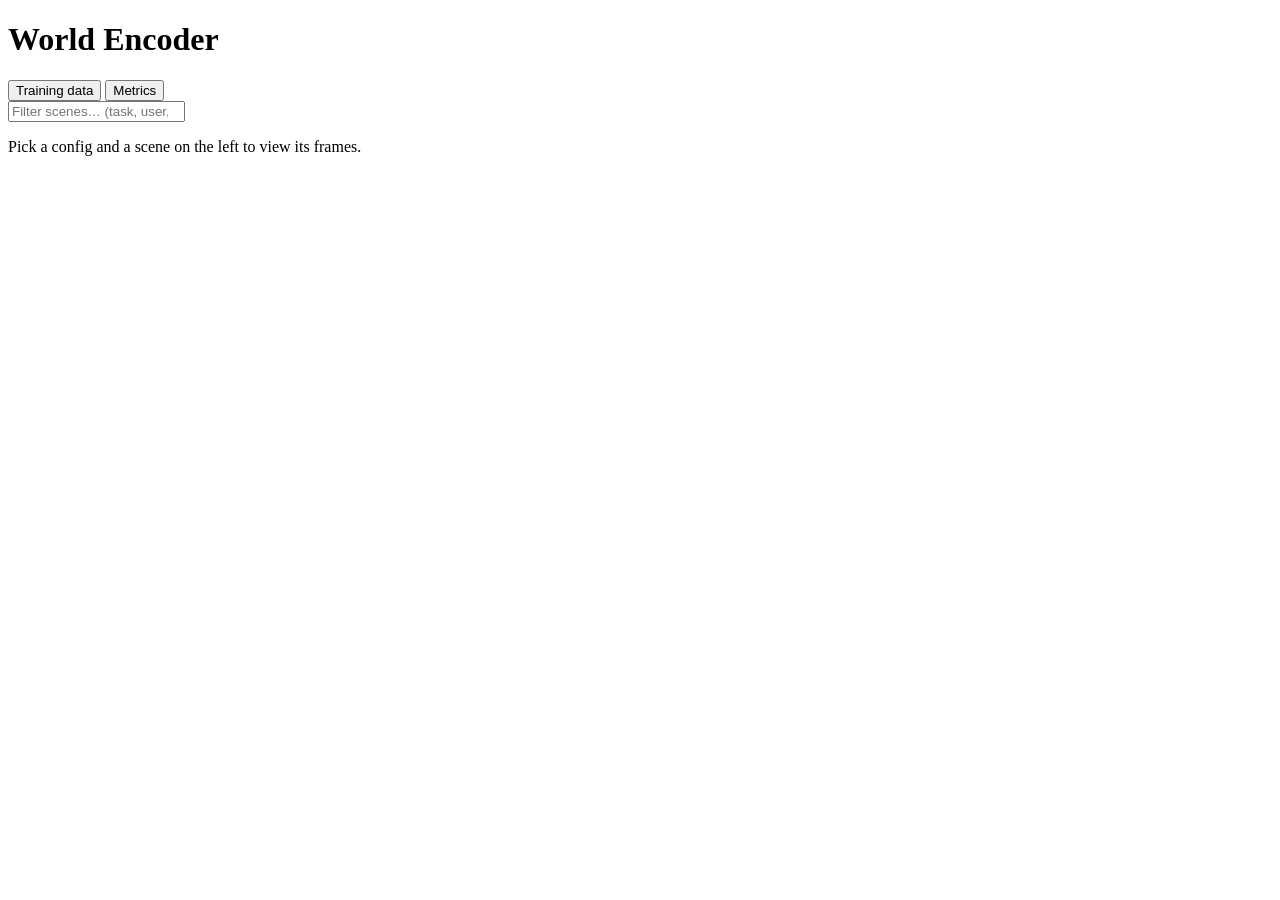
==== visualizer/static/index.html @ 8b3a09a4 "Add visualizer: local website for browsing training data and metrics" ====
<!doctype html>
<html lang="en">
<head>
<meta charset="utf-8">
<meta name="viewport" content="width=device-width, initial-scale=1">
<title>World Encoder — data &amp; metrics</title>
<link rel="stylesheet" href="/static/style.css">
</head>
<body>
<header class="topbar">
  <h1>World Encoder</h1>
  <nav class="tabs" role="tablist">
    <button id="tab-data" class="tab active" role="tab" aria-selected="true">Training data</button>
    <button id="tab-metrics" class="tab" role="tab" aria-selected="false">Metrics</button>
  </nav>
  <span id="root-info" class="root-info"></span>
</header>

<main>
  <section id="view-data" class="view">
    <aside class="sidebar">
      <div id="cfg-pills" class="pill-row" aria-label="config"></div>
      <input id="scene-search" type="search" placeholder="Filter scenes… (task, user, scene)"
             autocomplete="off">
      <div id="scene-count" class="muted"></div>
      <div id="scene-list" class="scene-list"></div>
    </aside>
    <div class="content">
      <div id="player-empty" class="empty-state">
        <p>Pick a config and a scene on the left to view its frames.</p>
      </div>
      <div id="player" class="player" hidden>
        <h2 id="player-title"></h2>
        <div id="cam-pills" class="pill-row" aria-label="camera"></div>
        <div class="frame-box"><img id="frame-img" alt="training frame"></div>
        <div class="controls">
          <button id="btn-play" class="btn" aria-label="play or pause">▶</button>
          <input id="scrub" type="range" min="0" max="0" value="0" step="1">
          <span id="frame-label" class="frame-label muted"></span>
          <select id="speed" aria-label="playback speed">
            <option value="0.5">0.5×</option>
            <option value="1" selected>1×</option>
            <option value="2">2×</option>
            <option value="4">4×</option>
          </select>
        </div>
        <p class="muted hint">Space = play/pause · ←/→ = step one frame</p>
      </div>
    </div>
  </section>

  <section id="view-metrics" class="view" hidden>
    <div id="metrics-body" class="metrics-body">
      <p class="muted">Loading metrics…</p>
    </div>
  </section>
</main>

<div id="tooltip" class="tooltip" hidden></div>
<script src="/static/app.js"></script>
</body>
</html>
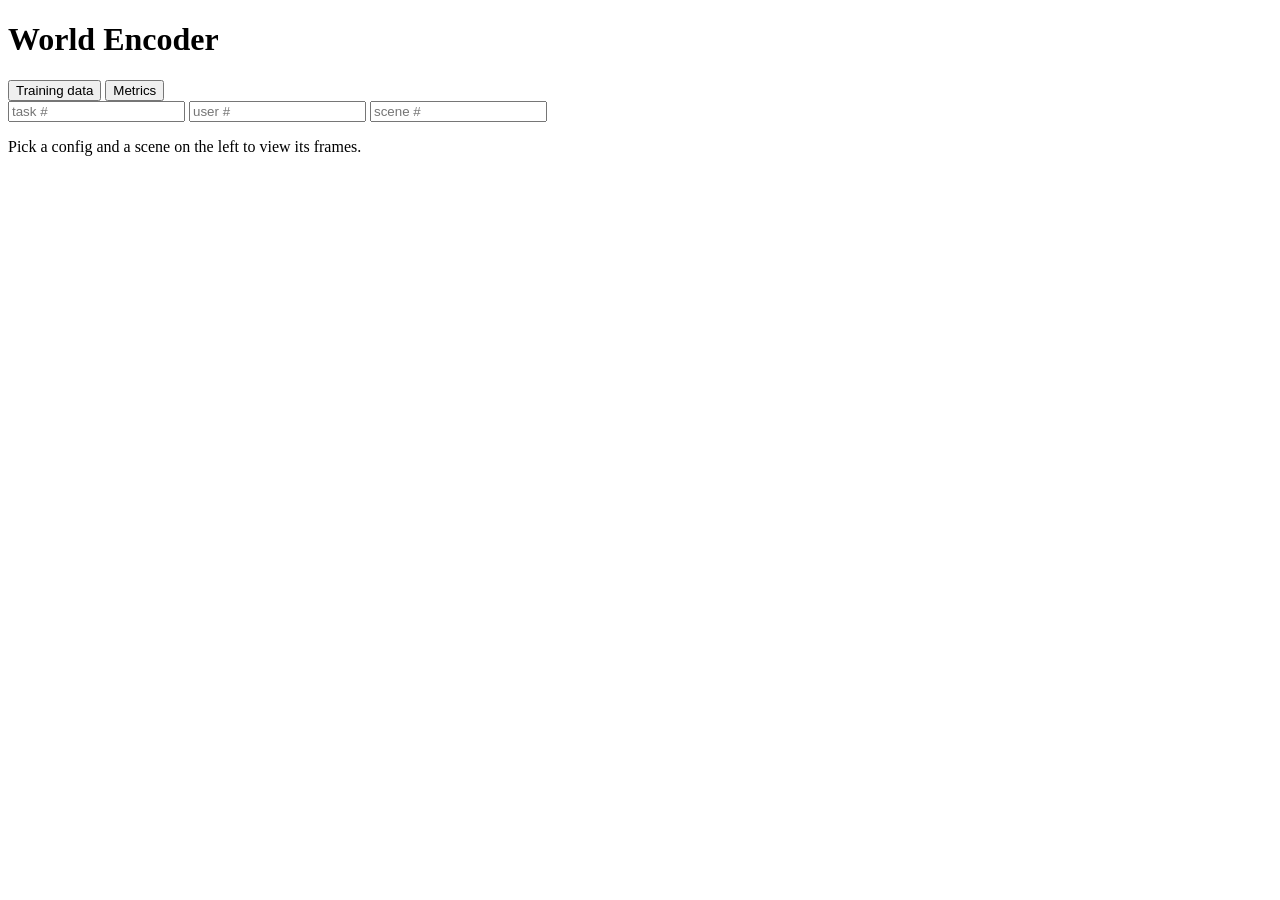
==== commit 4b4764b0: "Visualizer: per-column number filters (task/user/scene) replace free-text scene search" ====
--- a/visualizer/static/index.html
+++ b/visualizer/static/index.html
@@ -20,8 +20,14 @@
   <section id="view-data" class="view">
     <aside class="sidebar">
       <div id="cfg-pills" class="pill-row" aria-label="config"></div>
-      <input id="scene-search" type="search" placeholder="Filter scenes… (task, user, scene)"
-             autocomplete="off">
+      <div id="scene-filters" class="scene-filters" aria-label="filter scenes by number">
+        <input id="f-task" class="col-filter" type="number" min="1" step="1"
+               placeholder="task #" aria-label="task number" autocomplete="off">
+        <input id="f-user" class="col-filter" type="number" min="1" step="1"
+               placeholder="user #" aria-label="user number" autocomplete="off">
+        <input id="f-scene" class="col-filter" type="number" min="1" step="1"
+               placeholder="scene #" aria-label="scene number" autocomplete="off">
+      </div>
       <div id="scene-count" class="muted"></div>
       <div id="scene-list" class="scene-list"></div>
     </aside>
@@ -45,6 +51,10 @@
           </select>
         </div>
         <p class="muted hint">Space = play/pause · ←/→ = step one frame</p>
+        <div id="state-section" class="state-section" hidden>
+          <h2>Robot state <span class="muted">(as the dataloader sees it — 28-dim, click a chart to seek)</span></h2>
+          <div id="state-body"></div>
+        </div>
       </div>
     </div>
   </section>
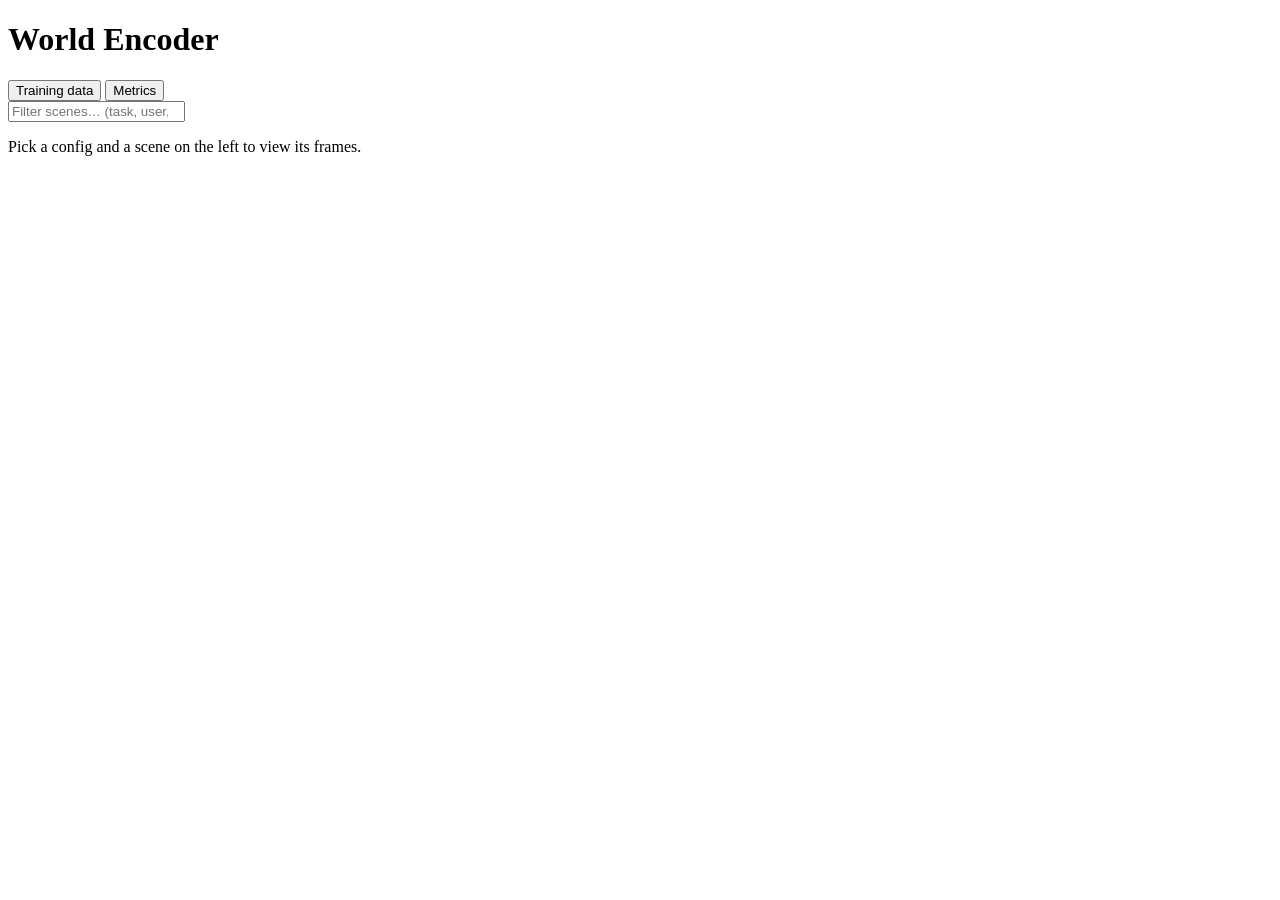
==== commit 65a7aa39: "Open-source cleanup: unify on the verified encoder, prune internal docs, add results Bring main onto" ====
--- a/visualizer/static/index.html
+++ b/visualizer/static/index.html
@@ -20,14 +20,8 @@
   <section id="view-data" class="view">
     <aside class="sidebar">
       <div id="cfg-pills" class="pill-row" aria-label="config"></div>
-      <div id="scene-filters" class="scene-filters" aria-label="filter scenes by number">
-        <input id="f-task" class="col-filter" type="number" min="1" step="1"
-               placeholder="task #" aria-label="task number" autocomplete="off">
-        <input id="f-user" class="col-filter" type="number" min="1" step="1"
-               placeholder="user #" aria-label="user number" autocomplete="off">
-        <input id="f-scene" class="col-filter" type="number" min="1" step="1"
-               placeholder="scene #" aria-label="scene number" autocomplete="off">
-      </div>
+      <input id="scene-search" type="search" placeholder="Filter scenes… (task, user, scene)"
+             autocomplete="off">
       <div id="scene-count" class="muted"></div>
       <div id="scene-list" class="scene-list"></div>
     </aside>
